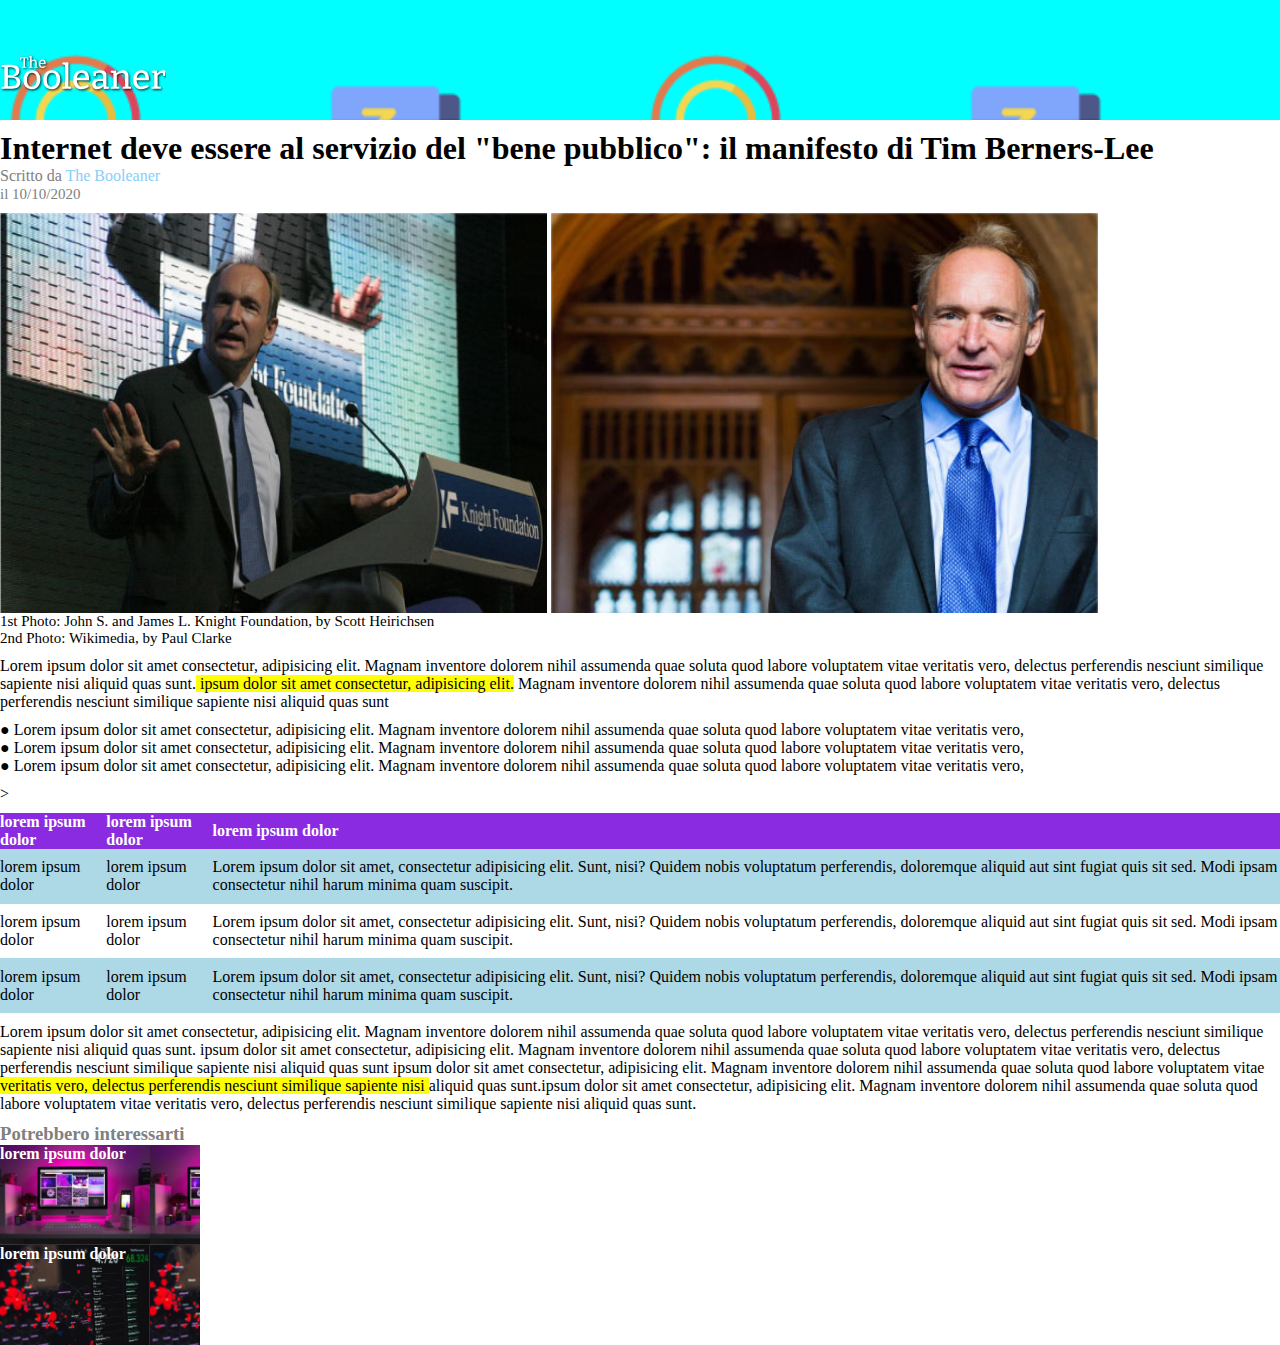
==== bonus.html @ 0351bd53 "Add new bonus.html files to the repository" ====
<!DOCTYPE html>
<html lang="en">
<head>
    <meta charset="UTF-8">
    <meta http-equiv="X-UA-Compatible" content="IE=edge">
    <meta name="viewport" content="width=device-width, initial-scale=1.0">
    <link rel="icon" type="image/x-icon" href="img/logo.svg">
    <link rel="stylesheet" href="css/style.css">
    <title>The Booleaner</title>
</head>
<body>
    <!-- header -->
    <header>
        <section class="header-background">
        <img class="logo" src="img/logo.svg" alt="logo">
        </section>
    </header>
    <!-- end header -->

    <!-- main -->
    <main>
        <!-- title and main images with description -->

        <section class="main-title-images">
            <h1>Internet deve essere al servizio del "bene pubblico": il manifesto di Tim Berners-Lee</h1>
            <p class="author">Scritto da <span class="blog-name">The Booleaner</span><br/><span class="date"> il 10/10/2020</span></p>

            <!-- main images -->
            <div class="images-container">
                <img src="img/tim-1.jpg" alt="tim-1">
                <img src="img/tim-2.jpg" alt="tim-2">
            </div>

            
            <p class="date">1st Photo: John S. and James L. Knight Foundation, by Scott Heirichsen<br/>
            2nd Photo: Wikimedia, by Paul Clarke</p>
            
            <!-- end main images -->
        </section>

        <!-- end title and main images with description -->

        <!-- article -->
        <section class="article">
            <p>Lorem ipsum dolor sit amet consectetur, adipisicing elit. Magnam inventore dolorem nihil assumenda quae soluta quod labore voluptatem vitae veritatis vero, delectus perferendis nesciunt similique sapiente nisi aliquid quas sunt.<span class="important-sentence"> ipsum dolor sit amet consectetur, adipisicing elit.</span> Magnam inventore dolorem nihil assumenda quae soluta quod labore voluptatem vitae veritatis vero, delectus perferendis nesciunt similique sapiente nisi aliquid quas sunt</p>
        <!-- article list -->
            <ul>
                <li>&#9679;  Lorem ipsum dolor sit amet consectetur, adipisicing elit. Magnam inventore dolorem nihil assumenda quae soluta quod labore voluptatem vitae veritatis vero,</li>
                <li>&#9679;  Lorem ipsum dolor sit amet consectetur, adipisicing elit. Magnam inventore dolorem nihil assumenda quae soluta quod labore voluptatem vitae veritatis vero,</li>
                <li>&#9679;  Lorem ipsum dolor sit amet consectetur, adipisicing elit. Magnam inventore dolorem nihil assumenda quae soluta quod labore voluptatem vitae veritatis vero,</li>
            </ul>
        <!-- end article list -->
        <!--  article table -->
            <table>
                <thead>
                    <tr>
                        <th>lorem ipsum dolor</th>
                        <th>lorem ipsum dolor</th>
                        <th>lorem ipsum dolor</th>
                    </tr>
                </thead>
                <tbody>
                    <tr class="ciano-table-row">
                        <td>lorem ipsum dolor</td>
                        <td>lorem ipsum dolor</td>
                        <td>Lorem ipsum dolor sit amet, consectetur adipisicing elit. Sunt, nisi? Quidem nobis voluptatum perferendis, doloremque aliquid aut sint fugiat quis sit sed. Modi ipsam consectetur nihil harum minima quam suscipit.</td>
                    </tr>
                    <tr>
                        <td>lorem ipsum dolor</td>
                        <td>lorem ipsum dolor</td>
                        <td>Lorem ipsum dolor sit amet, consectetur adipisicing elit. Sunt, nisi? Quidem nobis voluptatum perferendis, doloremque aliquid aut sint fugiat quis sit sed. Modi ipsam consectetur nihil harum minima quam suscipit.</td>
                    </tr>
                    <tr class="ciano-table-row">>
                        <td>lorem ipsum dolor</td>
                        <td>lorem ipsum dolor</td>
                        <td>Lorem ipsum dolor sit amet, consectetur adipisicing elit. Sunt, nisi? Quidem nobis voluptatum perferendis, doloremque aliquid aut sint fugiat quis sit sed. Modi ipsam consectetur nihil harum minima quam suscipit.</td>
                    </tr>
                </tbody>
            </table>
         <!-- end article table-->
         <p>Lorem ipsum dolor sit amet consectetur, adipisicing elit. Magnam inventore dolorem nihil assumenda quae soluta quod labore voluptatem vitae veritatis vero, delectus perferendis nesciunt similique sapiente nisi aliquid quas sunt. ipsum dolor sit amet consectetur, adipisicing elit. Magnam inventore dolorem nihil assumenda quae soluta quod labore voluptatem vitae veritatis vero, delectus perferendis nesciunt similique sapiente nisi aliquid quas sunt ipsum dolor sit amet consectetur, adipisicing elit. Magnam inventore dolorem nihil assumenda quae soluta quod labore voluptatem vitae <span class="important-sentence"> veritatis vero, delectus perferendis nesciunt similique sapiente nisi </span>aliquid quas sunt.ipsum dolor sit amet consectetur, adipisicing elit. Magnam inventore dolorem nihil assumenda quae soluta quod labore voluptatem vitae veritatis vero, delectus perferendis nesciunt similique sapiente nisi aliquid quas sunt.</p>
        </section>
        <!-- end article -->
    </main>
    <!-- end main -->

    <!-- footer -->
    <footer>
        <h3>Potrebbero interessarti</h3>
        <div class="footer-monitor-image">
            lorem ipsum dolor
        </div>
        <div class="footer-graph-image">
            lorem ipsum dolor
        </div>
    </footer>
    <!-- footer -->

</body>
</html>
---- css/style.css ----
*{
    margin: 0;
    padding: 0;
    box-sizing: border-box;
}

p{
    margin-bottom: 10px;
}
/* header */
header{
    height: 120px;
    background-color: aqua;
    background-image: url(../img/pattern.png);
    background-size: cover;
    /* border: 1px solid black; */
    margin-bottom: 10px;
}

.logo{
    width: 13%;
    margin-top: 55px;

}
/* main article */

.images-container{
    width: 95%;
    height: 400px;
}
.images-container img{
    width: 45%;
    height: 400px;
}
.author{
    color:grey;
}

.blog-name{
    color:lightskyblue;
}

.date{
    font-size:15px ;
}

.important-sentence{
    background-color: yellow;
}

ul{
    margin-top: 10px;
    margin-bottom:10px;
}

/* main table */
table{
    width: 100%;
    height: 200px;
    text-align: left;
    border-collapse: collapse;  /*serve ad eliminare il bordo da una cella all'altra*/
    margin:10px 0 10px 0;
}

thead{
    background-color: blueviolet;
    color: white;
}
.ciano-table-row{
    background-color: lightblue;
}

/* footer */
h3{
    color: grey;
}

.footer-monitor-image{
    width: 200px;
    height: 100px;
    background-color: red;
    background-image:url(../img/monitor.jpg);
    background-size: contain;
    color: white;
    font-weight: bold;
}
.footer-graph-image{
    width: 200px;
    height: 100px;
    background-color: green;
    background-image:url(../img/graph.jpg);
    background-size: contain;
    color: white;
    font-weight: bold;
}
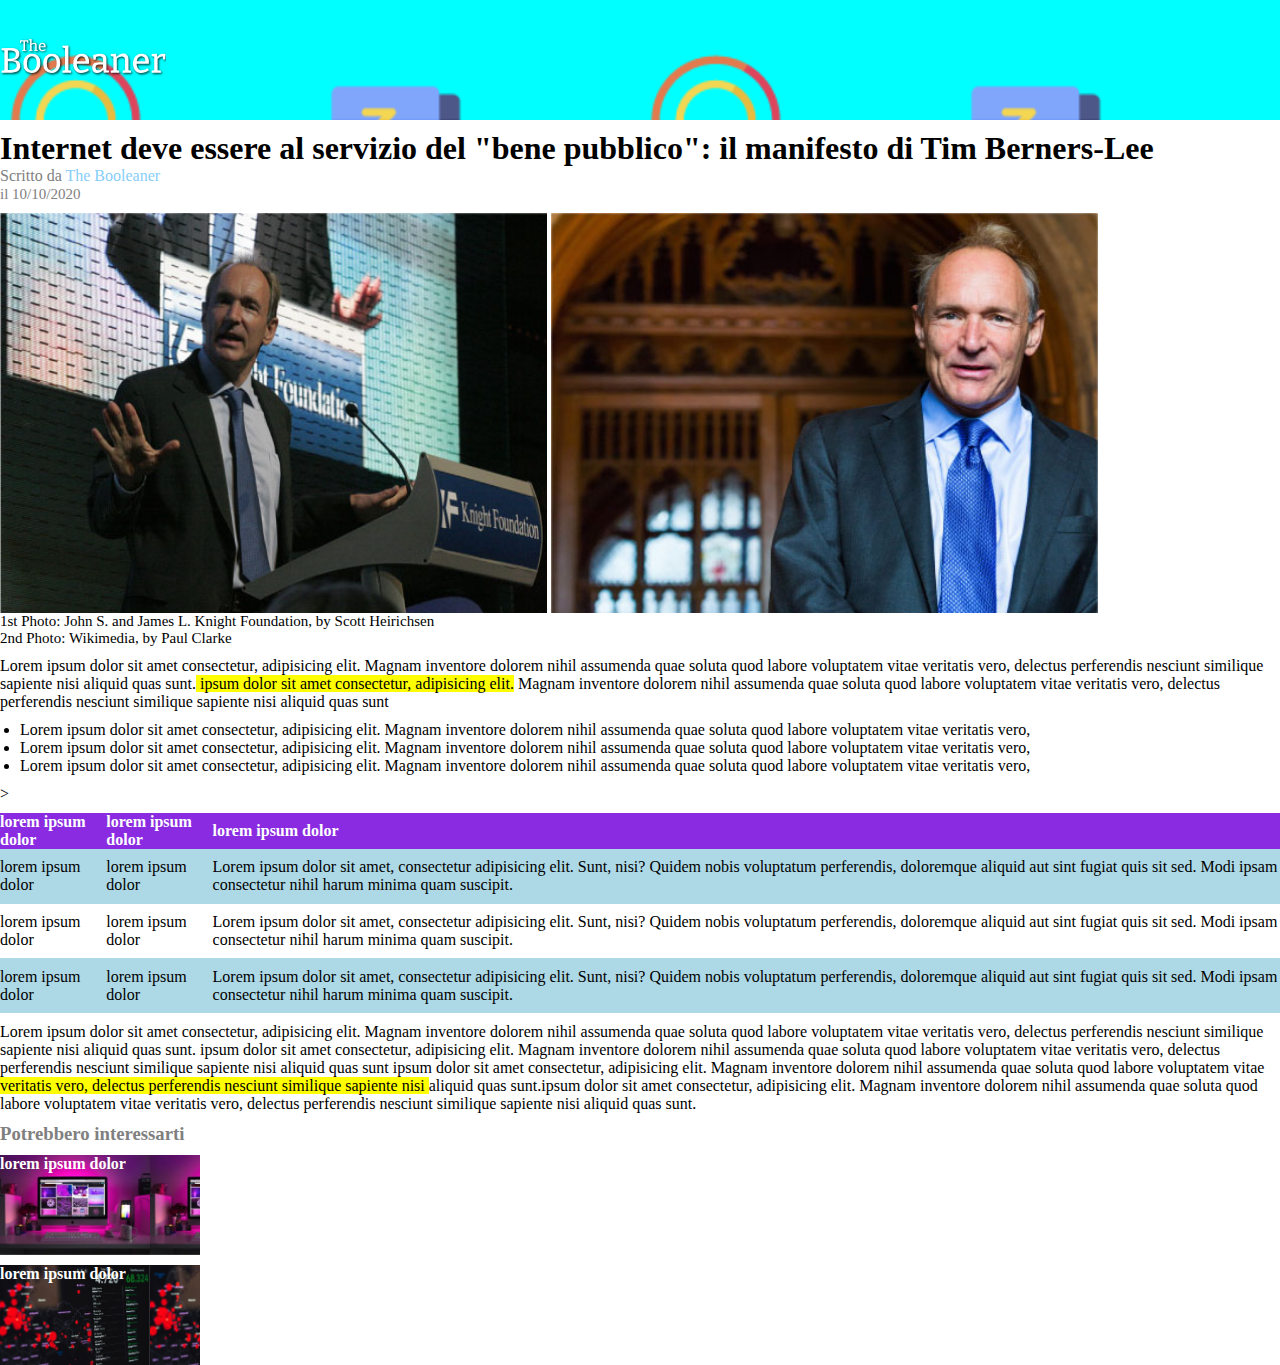
==== commit 7dc399a8: "add container class in order to wrap all the main article and center it with css" ====
--- a/bonus.html
+++ b/bonus.html
@@ -16,85 +16,86 @@
         </section>
     </header>
     <!-- end header -->
+    <div class="belzub">
+        <!-- main -->
+        <main>
+            <!-- title and main images with description -->
 
-    <!-- main -->
-    <main>
-        <!-- title and main images with description -->
+            <section class="main-title-images">
+                <h1>Internet deve essere al servizio del "bene pubblico": il manifesto di Tim Berners-Lee</h1>
+                <p class="author">Scritto da <span class="blog-name">The Booleaner</span><br/><span class="date"> il 10/10/2020</span></p>
 
-        <section class="main-title-images">
-            <h1>Internet deve essere al servizio del "bene pubblico": il manifesto di Tim Berners-Lee</h1>
-            <p class="author">Scritto da <span class="blog-name">The Booleaner</span><br/><span class="date"> il 10/10/2020</span></p>
+                <!-- main images -->
+                <div class="images-container">
+                    <img src="img/tim-1.jpg" alt="tim-1">
+                    <img src="img/tim-2.jpg" alt="tim-2">
+                </div>
 
-            <!-- main images -->
-            <div class="images-container">
-                <img src="img/tim-1.jpg" alt="tim-1">
-                <img src="img/tim-2.jpg" alt="tim-2">
+                
+                <p class="date">1st Photo: John S. and James L. Knight Foundation, by Scott Heirichsen<br/>
+                2nd Photo: Wikimedia, by Paul Clarke</p>
+                
+                <!-- end main images -->
+            </section>
+
+            <!-- end title and main images with description -->
+
+            <!-- article -->
+            <section class="article">
+                <p>Lorem ipsum dolor sit amet consectetur, adipisicing elit. Magnam inventore dolorem nihil assumenda quae soluta quod labore voluptatem vitae veritatis vero, delectus perferendis nesciunt similique sapiente nisi aliquid quas sunt.<span class="important-sentence"> ipsum dolor sit amet consectetur, adipisicing elit.</span> Magnam inventore dolorem nihil assumenda quae soluta quod labore voluptatem vitae veritatis vero, delectus perferendis nesciunt similique sapiente nisi aliquid quas sunt</p>
+            <!-- article list -->
+                <ul>
+                    <li>Lorem ipsum dolor sit amet consectetur, adipisicing elit. Magnam inventore dolorem nihil assumenda quae soluta quod labore voluptatem vitae veritatis vero,</li>
+                    <li>Lorem ipsum dolor sit amet consectetur, adipisicing elit. Magnam inventore dolorem nihil assumenda quae soluta quod labore voluptatem vitae veritatis vero,</li>
+                    <li>Lorem ipsum dolor sit amet consectetur, adipisicing elit. Magnam inventore dolorem nihil assumenda quae soluta quod labore voluptatem vitae veritatis vero,</li>
+                </ul>
+            <!-- end article list -->
+            <!--  article table -->
+                <table>
+                    <thead>
+                        <tr>
+                            <th>lorem ipsum dolor</th>
+                            <th>lorem ipsum dolor</th>
+                            <th>lorem ipsum dolor</th>
+                        </tr>
+                    </thead>
+                    <tbody>
+                        <tr class="ciano-table-row">
+                            <td>lorem ipsum dolor</td>
+                            <td>lorem ipsum dolor</td>
+                            <td>Lorem ipsum dolor sit amet, consectetur adipisicing elit. Sunt, nisi? Quidem nobis voluptatum perferendis, doloremque aliquid aut sint fugiat quis sit sed. Modi ipsam consectetur nihil harum minima quam suscipit.</td>
+                        </tr>
+                        <tr>
+                            <td>lorem ipsum dolor</td>
+                            <td>lorem ipsum dolor</td>
+                            <td>Lorem ipsum dolor sit amet, consectetur adipisicing elit. Sunt, nisi? Quidem nobis voluptatum perferendis, doloremque aliquid aut sint fugiat quis sit sed. Modi ipsam consectetur nihil harum minima quam suscipit.</td>
+                        </tr>
+                        <tr class="ciano-table-row">>
+                            <td>lorem ipsum dolor</td>
+                            <td>lorem ipsum dolor</td>
+                            <td>Lorem ipsum dolor sit amet, consectetur adipisicing elit. Sunt, nisi? Quidem nobis voluptatum perferendis, doloremque aliquid aut sint fugiat quis sit sed. Modi ipsam consectetur nihil harum minima quam suscipit.</td>
+                        </tr>
+                    </tbody>
+                </table>
+            <!-- end article table-->
+            <p>Lorem ipsum dolor sit amet consectetur, adipisicing elit. Magnam inventore dolorem nihil assumenda quae soluta quod labore voluptatem vitae veritatis vero, delectus perferendis nesciunt similique sapiente nisi aliquid quas sunt. ipsum dolor sit amet consectetur, adipisicing elit. Magnam inventore dolorem nihil assumenda quae soluta quod labore voluptatem vitae veritatis vero, delectus perferendis nesciunt similique sapiente nisi aliquid quas sunt ipsum dolor sit amet consectetur, adipisicing elit. Magnam inventore dolorem nihil assumenda quae soluta quod labore voluptatem vitae <span class="important-sentence"> veritatis vero, delectus perferendis nesciunt similique sapiente nisi </span>aliquid quas sunt.ipsum dolor sit amet consectetur, adipisicing elit. Magnam inventore dolorem nihil assumenda quae soluta quod labore voluptatem vitae veritatis vero, delectus perferendis nesciunt similique sapiente nisi aliquid quas sunt.</p>
+            </section>
+            <!-- end article -->
+        </main>
+        <!-- end main -->
+
+        <!-- footer -->
+        <footer>
+            <h3>Potrebbero interessarti</h3>
+            <div class="footer-monitor-image">
+                lorem ipsum dolor
             </div>
-
-            
-            <p class="date">1st Photo: John S. and James L. Knight Foundation, by Scott Heirichsen<br/>
-            2nd Photo: Wikimedia, by Paul Clarke</p>
-            
-            <!-- end main images -->
-        </section>
-
-        <!-- end title and main images with description -->
-
-        <!-- article -->
-        <section class="article">
-            <p>Lorem ipsum dolor sit amet consectetur, adipisicing elit. Magnam inventore dolorem nihil assumenda quae soluta quod labore voluptatem vitae veritatis vero, delectus perferendis nesciunt similique sapiente nisi aliquid quas sunt.<span class="important-sentence"> ipsum dolor sit amet consectetur, adipisicing elit.</span> Magnam inventore dolorem nihil assumenda quae soluta quod labore voluptatem vitae veritatis vero, delectus perferendis nesciunt similique sapiente nisi aliquid quas sunt</p>
-        <!-- article list -->
-            <ul>
-                <li>&#9679;  Lorem ipsum dolor sit amet consectetur, adipisicing elit. Magnam inventore dolorem nihil assumenda quae soluta quod labore voluptatem vitae veritatis vero,</li>
-                <li>&#9679;  Lorem ipsum dolor sit amet consectetur, adipisicing elit. Magnam inventore dolorem nihil assumenda quae soluta quod labore voluptatem vitae veritatis vero,</li>
-                <li>&#9679;  Lorem ipsum dolor sit amet consectetur, adipisicing elit. Magnam inventore dolorem nihil assumenda quae soluta quod labore voluptatem vitae veritatis vero,</li>
-            </ul>
-        <!-- end article list -->
-        <!--  article table -->
-            <table>
-                <thead>
-                    <tr>
-                        <th>lorem ipsum dolor</th>
-                        <th>lorem ipsum dolor</th>
-                        <th>lorem ipsum dolor</th>
-                    </tr>
-                </thead>
-                <tbody>
-                    <tr class="ciano-table-row">
-                        <td>lorem ipsum dolor</td>
-                        <td>lorem ipsum dolor</td>
-                        <td>Lorem ipsum dolor sit amet, consectetur adipisicing elit. Sunt, nisi? Quidem nobis voluptatum perferendis, doloremque aliquid aut sint fugiat quis sit sed. Modi ipsam consectetur nihil harum minima quam suscipit.</td>
-                    </tr>
-                    <tr>
-                        <td>lorem ipsum dolor</td>
-                        <td>lorem ipsum dolor</td>
-                        <td>Lorem ipsum dolor sit amet, consectetur adipisicing elit. Sunt, nisi? Quidem nobis voluptatum perferendis, doloremque aliquid aut sint fugiat quis sit sed. Modi ipsam consectetur nihil harum minima quam suscipit.</td>
-                    </tr>
-                    <tr class="ciano-table-row">>
-                        <td>lorem ipsum dolor</td>
-                        <td>lorem ipsum dolor</td>
-                        <td>Lorem ipsum dolor sit amet, consectetur adipisicing elit. Sunt, nisi? Quidem nobis voluptatum perferendis, doloremque aliquid aut sint fugiat quis sit sed. Modi ipsam consectetur nihil harum minima quam suscipit.</td>
-                    </tr>
-                </tbody>
-            </table>
-         <!-- end article table-->
-         <p>Lorem ipsum dolor sit amet consectetur, adipisicing elit. Magnam inventore dolorem nihil assumenda quae soluta quod labore voluptatem vitae veritatis vero, delectus perferendis nesciunt similique sapiente nisi aliquid quas sunt. ipsum dolor sit amet consectetur, adipisicing elit. Magnam inventore dolorem nihil assumenda quae soluta quod labore voluptatem vitae veritatis vero, delectus perferendis nesciunt similique sapiente nisi aliquid quas sunt ipsum dolor sit amet consectetur, adipisicing elit. Magnam inventore dolorem nihil assumenda quae soluta quod labore voluptatem vitae <span class="important-sentence"> veritatis vero, delectus perferendis nesciunt similique sapiente nisi </span>aliquid quas sunt.ipsum dolor sit amet consectetur, adipisicing elit. Magnam inventore dolorem nihil assumenda quae soluta quod labore voluptatem vitae veritatis vero, delectus perferendis nesciunt similique sapiente nisi aliquid quas sunt.</p>
-        </section>
-        <!-- end article -->
-    </main>
-    <!-- end main -->
-
-    <!-- footer -->
-    <footer>
-        <h3>Potrebbero interessarti</h3>
-        <div class="footer-monitor-image">
-            lorem ipsum dolor
-        </div>
-        <div class="footer-graph-image">
-            lorem ipsum dolor
-        </div>
-    </footer>
-    <!-- footer -->
+            <div class="footer-graph-image">
+                lorem ipsum dolor
+            </div>
+        </footer>
+        <!-- footer -->
+    </div>
 
 </body>
 </html>--- a/css/style.css
+++ b/css/style.css
@@ -3,6 +3,7 @@
     padding: 0;
     box-sizing: border-box;
 }
+
 
 p{
     margin-bottom: 10px;
@@ -19,10 +20,15 @@
 
 .logo{
     width: 13%;
-    margin-top: 55px;
+    margin-top: 3%;
 
 }
 /* main article */
+
+.container{
+    width: 70%;
+    margin: auto;
+}
 
 .images-container{
     width: 95%;
@@ -51,6 +57,7 @@
 ul{
     margin-top: 10px;
     margin-bottom:10px;
+    padding-left: 20px;
 }
 
 /* main table */
@@ -83,6 +90,7 @@
     background-size: contain;
     color: white;
     font-weight: bold;
+    margin: 10px 0 10px 0;
 }
 .footer-graph-image{
     width: 200px;
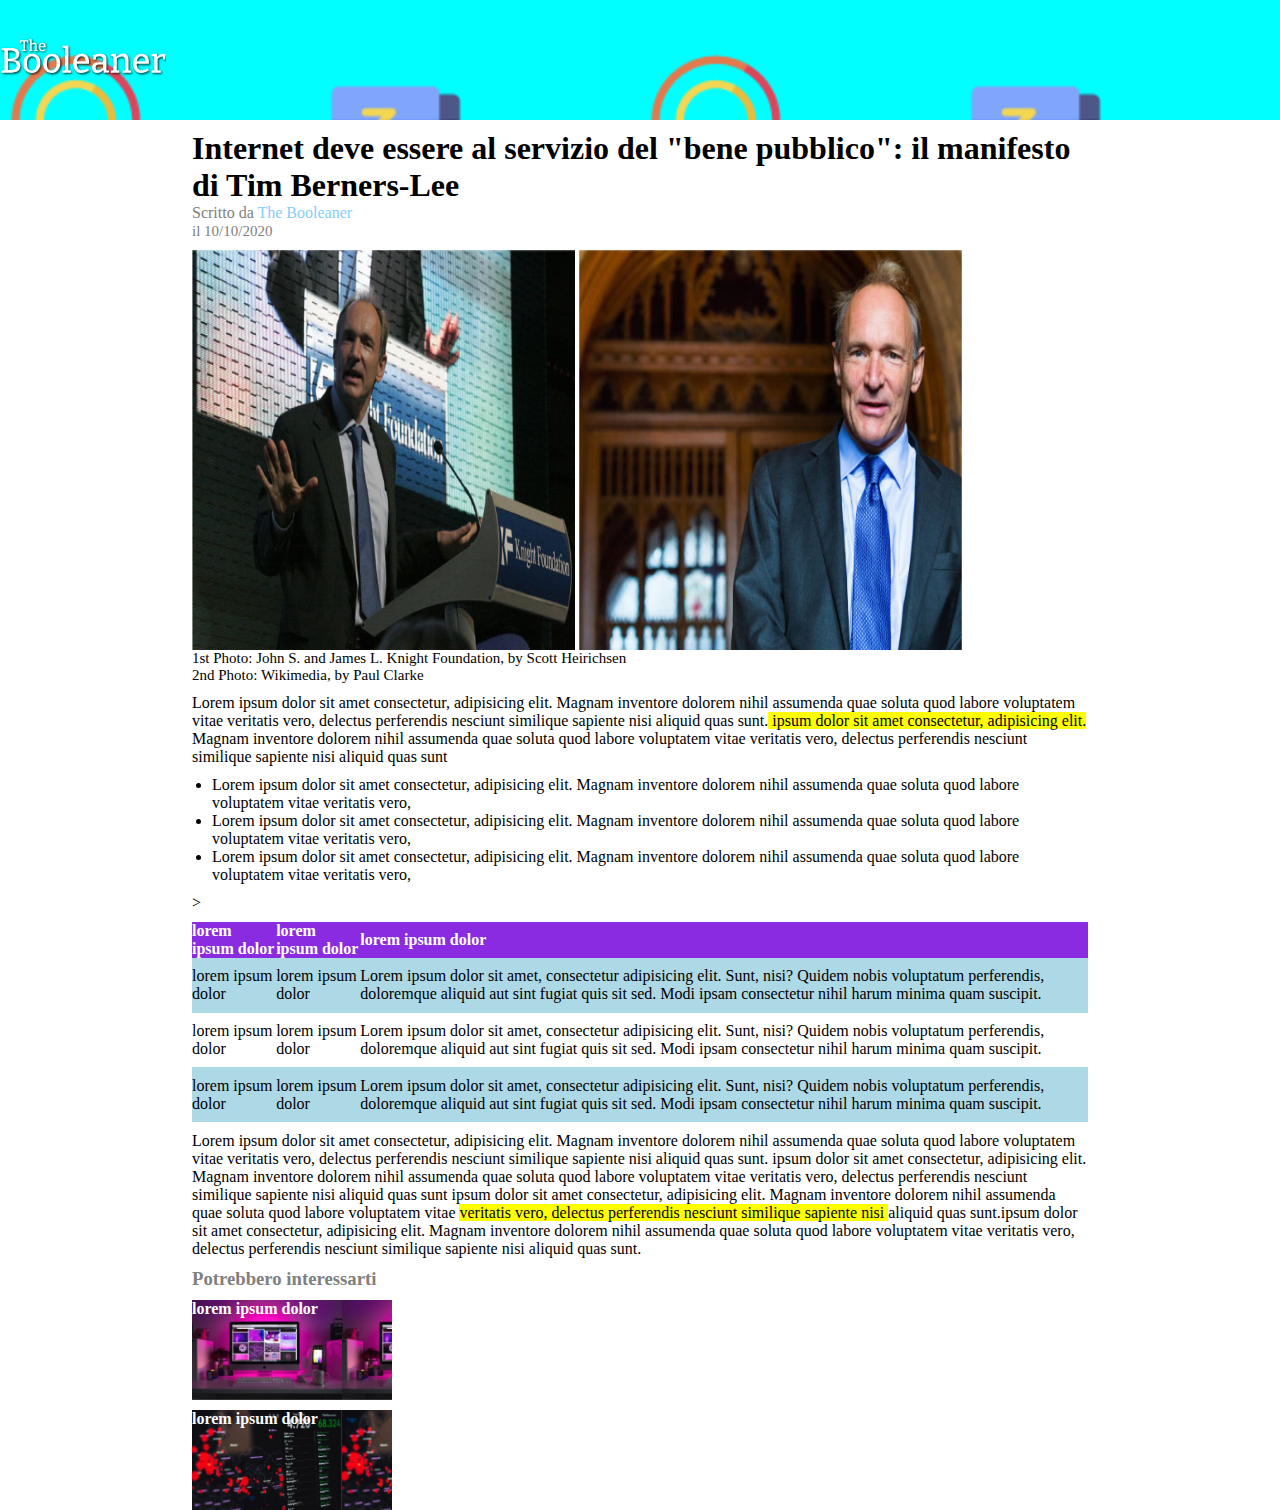
==== commit 207cd991: "last review on bonus html" ====
--- a/bonus.html
+++ b/bonus.html
@@ -16,7 +16,7 @@
         </section>
     </header>
     <!-- end header -->
-    <div class="belzub">
+    <div class="container">
         <!-- main -->
         <main>
             <!-- title and main images with description -->
